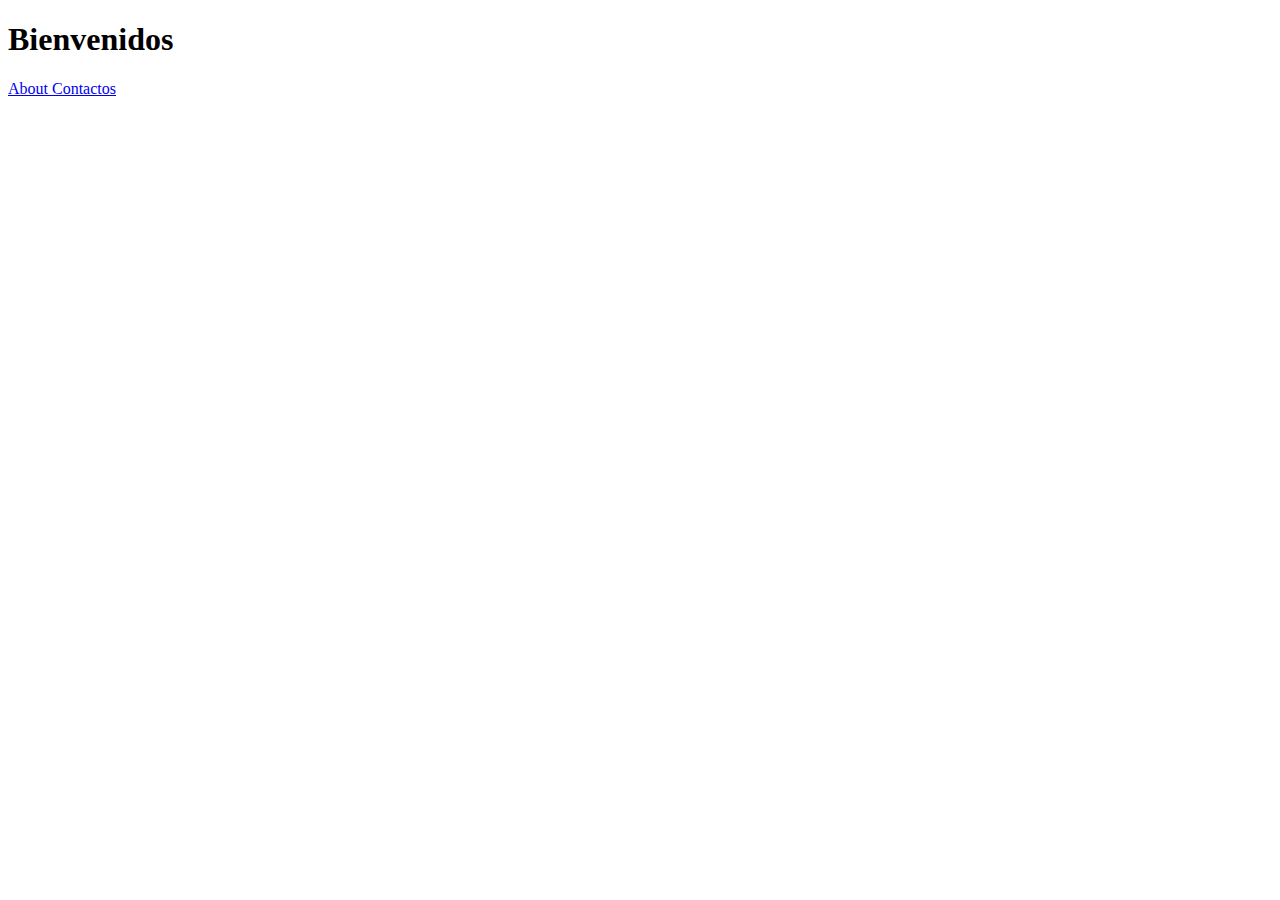
==== index.html @ e95a0586 "Versión 1 PWP" ====
<!DOCTYPE html>

<html>
    <head>
        <meta charset="utf-8">
        <meta http-equiv="X-UA-Compatible" content="IE=edge">
        <title>Leiiidy</title>
        <meta name="description" content="">
        <meta name="viewport" content="width=device-width, initial-scale=1">
        <link rel="stylesheet" href="">
    </head>
    <body>
        <head>
            <h1>Bienvenidos </h1>
            <table> </table>
        </head>

         <nav>
             <a href="acerca.html"> About </a>
             <a href="contactos.html"> Contactos </a>
         </nav> 
         <div>
             <article>

             </article>
         </div>
        <script src="" async defer></script>
    </body>
    
</html>
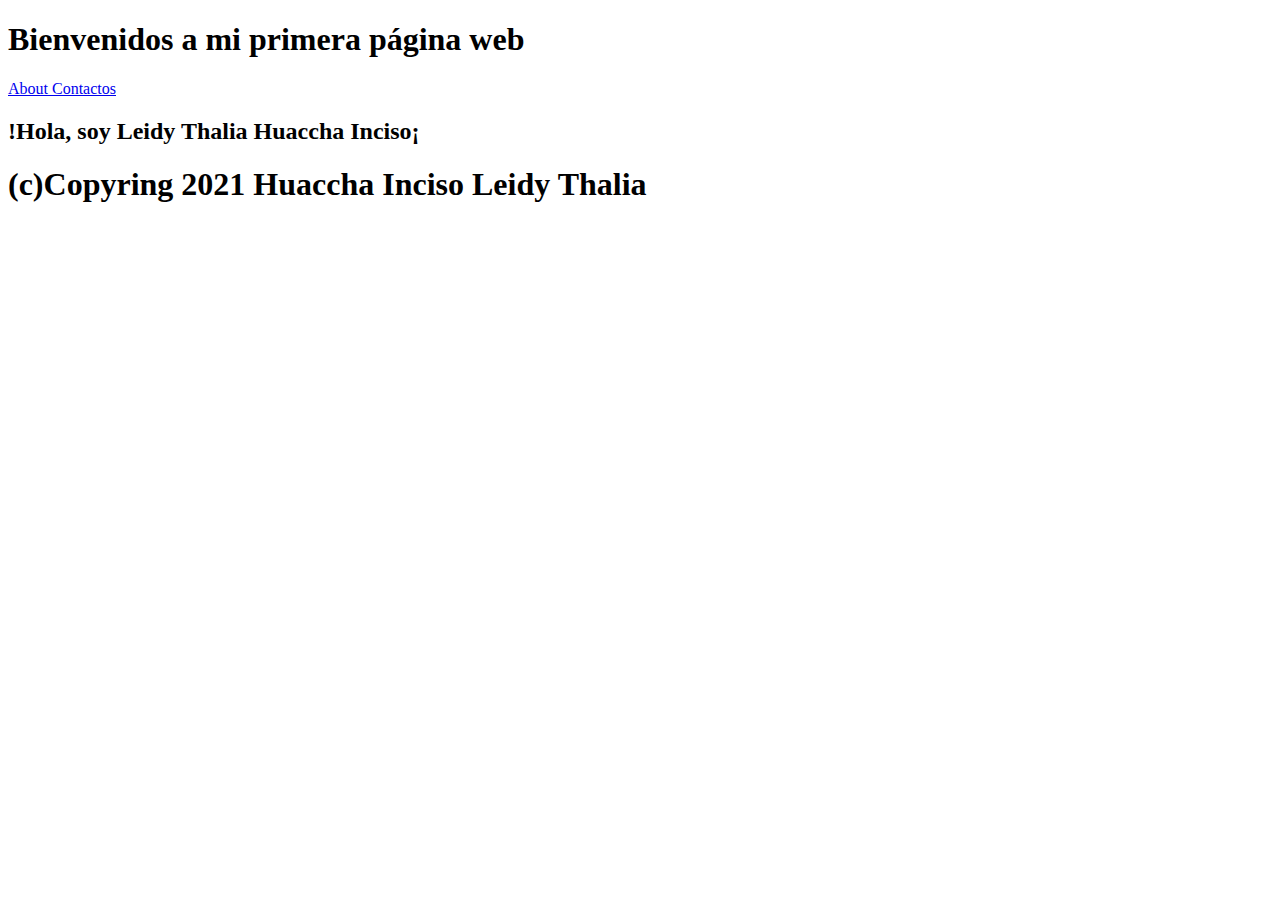
==== commit 6b894b1f: "V02 PWP" ====
--- a/index.html
+++ b/index.html
@@ -10,20 +10,39 @@
         <link rel="stylesheet" href="">
     </head>
     <body>
-        <head>
-            <h1>Bienvenidos </h1>
+        <header>
+            <h1>Bienvenidos a mi primera página web </h1>
             <table> </table>
-        </head>
+            <nav>
+                <a href="acerca.html"> About </a>
+                <a href="contactos.html"> Contactos </a>
+            </nav>
+        </header>
+        <div>
+            <section>
+                <header> 
+                    <h2>!Hola, soy Leidy Thalia Huaccha Inciso¡ </h2>
+                </header>
+                <article>
 
-         <nav>
-             <a href="acerca.html"> About </a>
-             <a href="contactos.html"> Contactos </a>
-         </nav> 
-         <div>
+                    
+                </article>
+                
+
+            </section>
+
              <article>
 
              </article>
-         </div>
+        </div>
+        <div>
+            <aside>
+
+            </aside>
+        </div>
+        <footer>
+            <h1> (c)Copyring 2021 Huaccha Inciso Leidy Thalia</h1>
+        </footer>
         <script src="" async defer></script>
     </body>
     
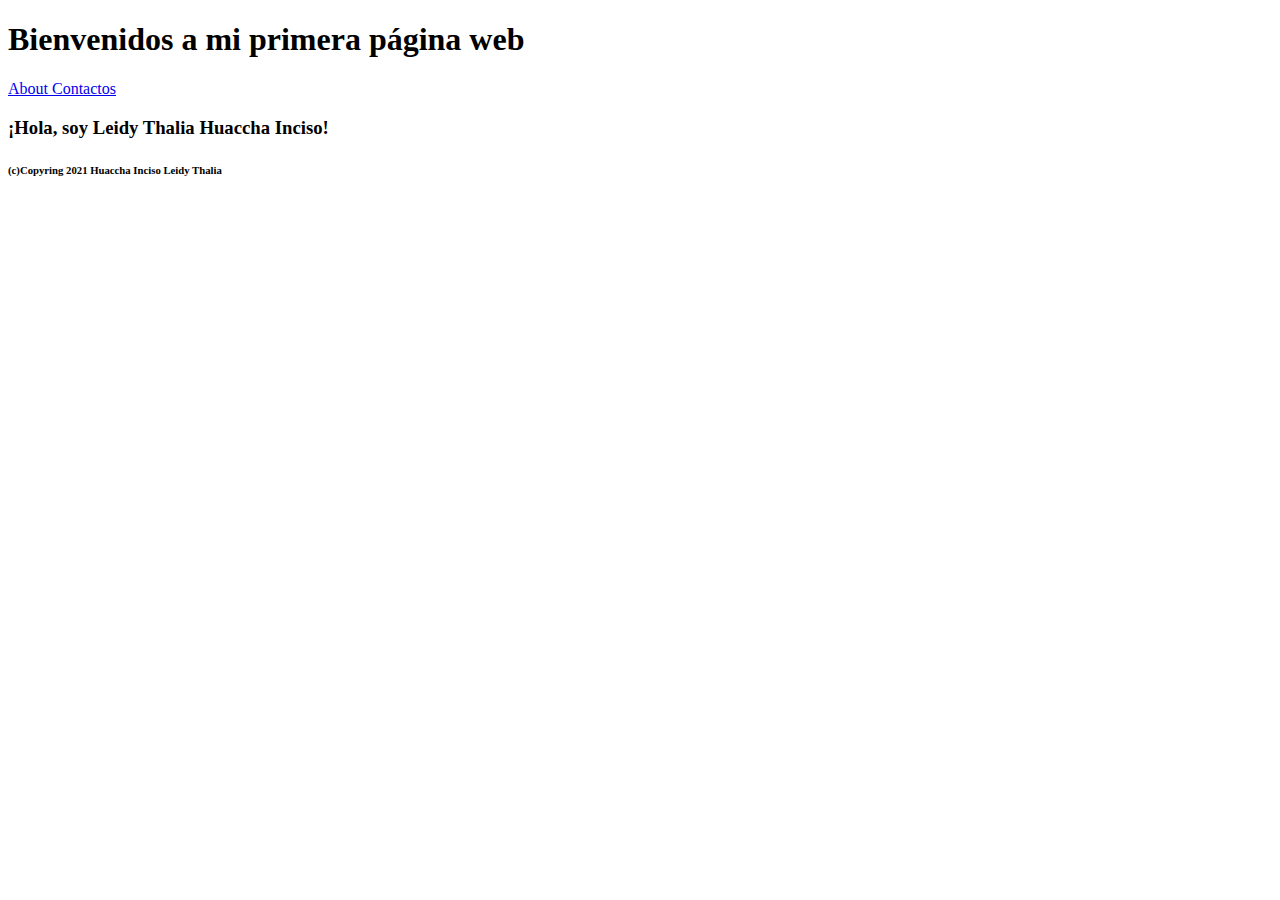
==== commit 3932ff6b: "v3 PWP" ====
--- a/index.html
+++ b/index.html
@@ -21,9 +21,10 @@
         <div>
             <section>
                 <header> 
-                    <h2>!Hola, soy Leidy Thalia Huaccha Inciso¡ </h2>
+                    <h3>¡Hola, soy Leidy Thalia Huaccha Inciso! </h3>
                 </header>
                 <article>
+                    <h4> </h4>
 
                     
                 </article>
@@ -41,7 +42,7 @@
             </aside>
         </div>
         <footer>
-            <h1> (c)Copyring 2021 Huaccha Inciso Leidy Thalia</h1>
+            <h6> (c)Copyring 2021 Huaccha Inciso Leidy Thalia</h6>
         </footer>
         <script src="" async defer></script>
     </body>
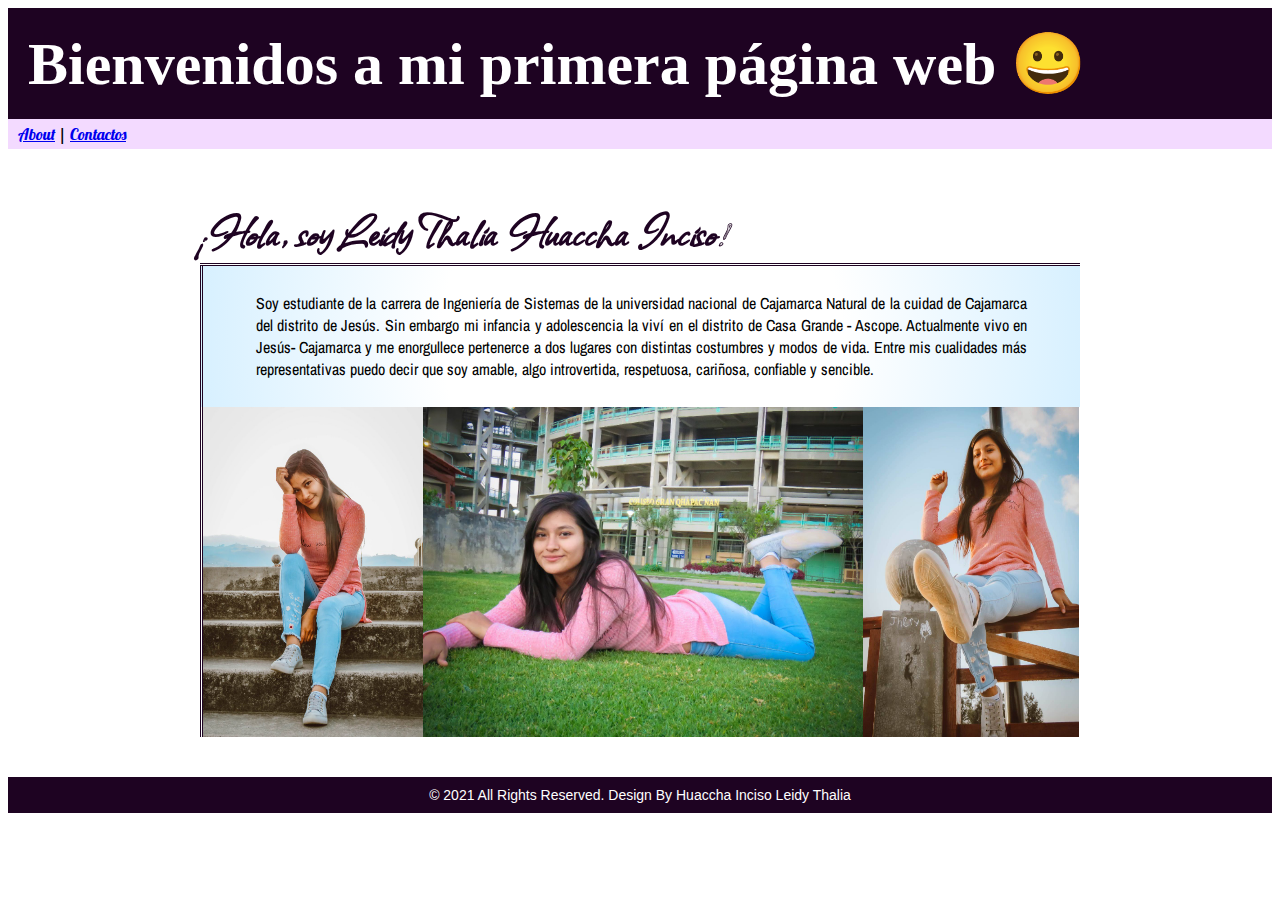
==== commit 0725db5f: "Vers ult 1" ====
--- a/index.html
+++ b/index.html
@@ -1,50 +1,88 @@
+
 <!DOCTYPE html>
 
 <html>
     <head>
         <meta charset="utf-8">
         <meta http-equiv="X-UA-Compatible" content="IE=edge">
-        <title>Leiiidy</title>
+        <title>Mi primera página web </title>
         <meta name="description" content="">
         <meta name="viewport" content="width=device-width, initial-scale=1">
-        <link rel="stylesheet" href="">
+        <link href="estilopersonal.css" rel="stylesheet"/>  
+        <link rel="preconnect" href="https://fonts.googleapis.com">
+        <link rel="preconnect" href="https://fonts.gstatic.com" crossorigin>
+        <link href="https://fonts.googleapis.com/css2?family=Rampart+One&display=swap" rel="stylesheet">              
+        <link href="https://fonts.googleapis.com/css2?family=Lobster&display=swap" rel="stylesheet">        
+        <link href="https://fonts.googleapis.com/css2?family=Allison&display=swap" rel="stylesheet">
+        <link href="https://fonts.googleapis.com/css2?family=Archivo+Narrow:ital@1&display=swap" rel="stylesheet">
+
+        <style>
+            a:hover{
+                background-color: rgb(30, 3, 34);;
+                color: rgb(246, 255, 255);
+                text-decoration: none;   
+                padding: 5px 20px ;   
+                      
+            }
+
+            li{
+                display: inline-block;
+                overflow-inline: initial; 
+            }
+        </style>
     </head>
-    <body>
-        <header>
-            <h1>Bienvenidos a mi primera página web </h1>
-            <table> </table>
-            <nav>
-                <a href="acerca.html"> About </a>
-                <a href="contactos.html"> Contactos </a>
+    <body>    
+        
+        <header >
+            <h1 class= "enc-final"> Bienvenidos a mi primera página web &#128512; </h1>
+            
+            <nav >
+                <ul>
+                    <li >
+                        <a  href="acerca.html"> About  </a>
+                    </li>
+                    <li>
+                        <a>    |   </a>
+                    </li>
+                    <li >
+                        <a href="contactos.html">   Contactos </a>
+                    </li>
+                </ul>                                
             </nav>
+
         </header>
-        <div>
-            <section>
-                <header> 
-                    <h3>¡Hola, soy Leidy Thalia Huaccha Inciso! </h3>
-                </header>
-                <article>
-                    <h4> </h4>
 
-                    
-                </article>
-                
+        
+        <div>            
+             
+            <h3  >¡Hola, soy Leidy Thalia Huaccha Inciso!  </h3>
+            
+            <p>  Soy estudiante de la carrera de Ingeniería de Sistemas de la universidad nacional de Cajamarca 
+                Natural de la cuidad de Cajamarca del distrito de Jesús. Sin embargo 
+                mi infancia y adolescencia la viví en el distrito de Casa Grande - Ascope. 
+                Actualmente vivo en Jesús- Cajamarca y me enorgullece 
+                pertenerce a dos lugares con distintas costumbres y modos de vida.
+                Entre mis cualidades más representativas puedo decir que soy amable, algo introvertida, 
+                respetuosa, cariñosa, confiable y sencible.            
+             </p>   
+            
+        </div>   
 
-            </section>
+        <div class ="juntos">
+            
+            <img class="pimg" src="IMG/home/1-1.jpg" alt="Leidy Thalia... " title =" Leidy" width=25% height="330" />          
 
-             <article>
-
-             </article>
-        </div>
-        <div>
-            <aside>
-
-            </aside>
-        </div>
-        <footer>
-            <h6> (c)Copyring 2021 Huaccha Inciso Leidy Thalia</h6>
+            <img src="IMG/home/1-2.jpg" alt="Leidy Thalia... " title =" Leidy" width=50% height="330"/>
+        
+            <img src="IMG/home/1-3.jpg" alt="Leidy Thalia... " title =" Leidy" width=24.6% height="330"/>                       
+          
+        </div>   
+        <footer class= "enc-final" >
+            <label> © 2021 All Rights Reserved. Design By Huaccha Inciso Leidy Thalia</label>
         </footer>
+        
         <script src="" async defer></script>
+     
     </body>
     
 </html>
--- a/estilopersonal.css
+++ b/estilopersonal.css
@@ -0,0 +1,87 @@
+body {
+    background-color:rgb(255, 255, 255);    
+}
+
+div{      
+    margin: auto; 
+    width: 880px;  
+}
+
+h1{    
+    font-family:  'Roboto';   
+    padding: 20px;
+    margin: 0%;
+    font-size: 60px;    
+}
+.enc-final{
+    background-color:rgb(30, 3, 34);
+    color: #ffffff;
+}
+
+p {
+    background: rgb(255,252,255);
+    background: radial-gradient(circle, rgba(255,255,255,1) 45%, rgba(215,240,255,1) 100%);
+    text-align: center;  
+    margin:  0%;
+    padding: 3% 6%;  
+    text-align: justify;  
+    font-family: 'Archivo Narrow', sans-serif;  
+    border-style: none none none double;
+    border-color: rgb(30, 3, 34);
+}   
+
+.pimg{
+    border-style: none none none double;
+    border-color: rgb(30, 3, 34);
+}
+
+nav{    
+    background-color: rgba(233, 187, 255, 0.548);
+    padding: 5px;   
+    font-family: 'Lobster', cursive; 
+}
+
+ul{   
+    text-align: center;
+    display: inline;    
+    padding: 5px;
+    margin: 0px;
+}
+table {
+    border-collapse: collapse;
+    font-family: 'Archivo Narrow', sans-serif;
+  }
+
+h3{
+    font-family: 'Allison', cursive;
+    font-size: 50px ; 
+    border-style: none none double none ;
+    border-color: rgb(30, 3, 34);
+    color:rgb(30, 3, 34);
+    margin-bottom: 0%;
+}
+
+.juntos{
+    display: flex;
+}
+
+footer{
+    font-family:  Helvetica, sans-serif, Arial;
+    margin:40px 0px 0px 0px; 
+    padding: 10px 5px ; 
+    font-size: 14px;
+    text-align: center;
+    min-height:calc(100hv - 100px - 30px);
+   }
+
+td,tr{
+    padding: 8px;
+    text-align: left;
+    border-bottom: 1px solid #ddd;
+}
+
+tr:nth-child(even){background-color: #f1f3f3}
+
+
+
+    
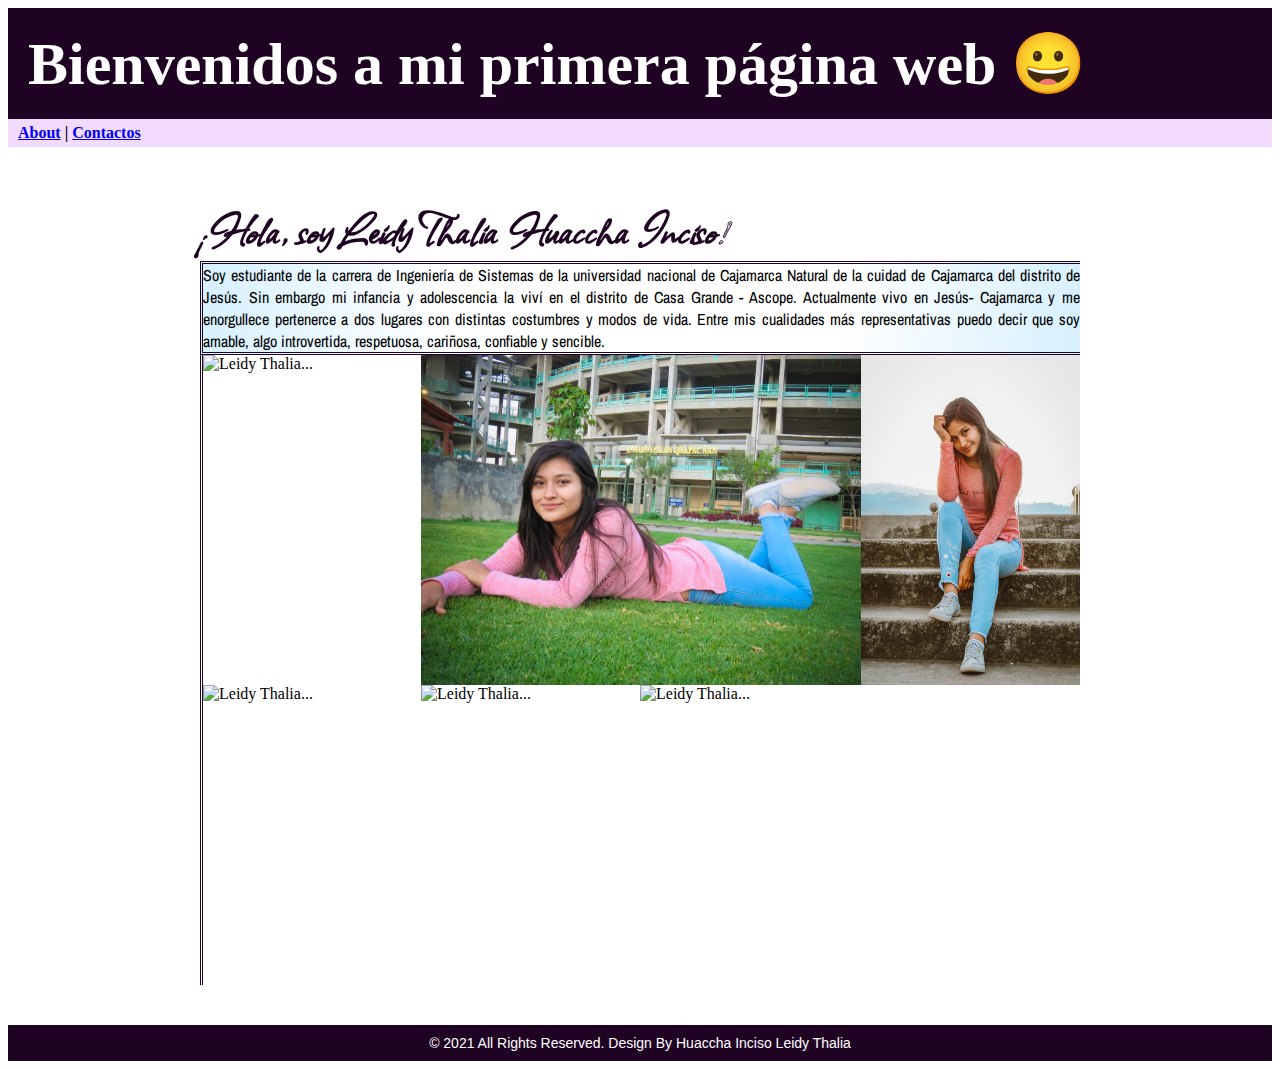
==== commit dada43a3: "versión 1 Boots" ====
--- a/index.html
+++ b/index.html
@@ -8,7 +8,7 @@
         <title>Mi primera página web </title>
         <meta name="description" content="">
         <meta name="viewport" content="width=device-width, initial-scale=1">
-        <link href="estilopersonal.css" rel="stylesheet"/>  
+        <link href="Estilos/estilopersonal.css" rel="stylesheet"/>  
         <link rel="preconnect" href="https://fonts.googleapis.com">
         <link rel="preconnect" href="https://fonts.gstatic.com" crossorigin>
         <link href="https://fonts.googleapis.com/css2?family=Rampart+One&display=swap" rel="stylesheet">              
@@ -21,18 +21,15 @@
                 background-color: rgb(30, 3, 34);;
                 color: rgb(246, 255, 255);
                 text-decoration: none;   
-                padding: 5px 20px ;   
-                      
+                padding: 5px 20px ;                       
             }
-
             li{
                 display: inline-block;
-                overflow-inline: initial; 
             }
         </style>
+
     </head>
     <body>    
-        
         <header >
             <h1 class= "enc-final"> Bienvenidos a mi primera página web &#128512; </h1>
             
@@ -53,7 +50,7 @@
         </header>
 
         
-        <div>            
+        <div>       
              
             <h3  >¡Hola, soy Leidy Thalia Huaccha Inciso!  </h3>
             
@@ -70,18 +67,28 @@
 
         <div class ="juntos">
             
-            <img class="pimg" src="IMG/home/1-1.jpg" alt="Leidy Thalia... " title =" Leidy" width=25% height="330" />          
+            <img class="pimg" src="IMG/home/1-4.jpg" alt="Leidy Thalia... " title =" Leidy" width=218 height="330" />          
 
-            <img src="IMG/home/1-2.jpg" alt="Leidy Thalia... " title =" Leidy" width=50% height="330"/>
+            <img src="IMG/home/1-2.jpg" alt="Leidy Thalia... " title =" Leidy" width=440 height="330"/>
         
-            <img src="IMG/home/1-3.jpg" alt="Leidy Thalia... " title =" Leidy" width=24.6% height="330"/>                       
-          
-        </div>   
+            <img src="IMG/home/1-1.jpg" alt="Leidy Thalia... " title =" Leidy" width=219 height="330"/>
+            
+        </div>  
+
+        <div class ="juntos">
+            <img class="pimg" src="IMG/home/1-5.jpg" alt="Leidy Thalia... " title =" Leidy" width=218 height="300"/> 
+
+            <img src="IMG/home/1-6.jpg" alt="Leidy Thalia... " title =" Leidy" width=219 height="300"/> 
+
+            <img src="IMG/home/1-7.jpeg" alt="Leidy Thalia... " title =" Leidy" width=440 height="300"/> 
+
+        </div>
+
         <footer class= "enc-final" >
             <label> © 2021 All Rights Reserved. Design By Huaccha Inciso Leidy Thalia</label>
         </footer>
         
-        <script src="" async defer></script>
+        <script src=" game.js" async defer></script>
      
     </body>
     
--- a/Estilos/estilopersonal.css
+++ b/Estilos/estilopersonal.css
@@ -0,0 +1,86 @@
+body {
+    background-color:rgb(255, 255, 255);    
+}
+
+div{      
+    margin: auto; 
+    width: 880px;  
+}
+
+h1{    
+    font-family:  'Roboto';   
+    padding: 20px;
+    margin: 0%;
+    font-size: 60px;    
+}
+
+.enc-final{
+    background-color:rgb(30, 3, 34);
+    color: #ffffff;
+}
+
+p {
+    background: rgb(255,252,255);
+    background: radial-gradient(circle, rgba(255,255,255,1) 45%, rgba(215,240,255,1) 100%);
+    text-align: center;  
+    margin:  0%;
+    padding: 0% 0%;  
+    text-align: justify;  
+    font-family: 'Archivo Narrow', sans-serif;  
+    border-style: double none double double;
+    border-color: rgb(30, 3, 34);
+}   
+
+.pimg{
+    border-style: none none none double;
+    border-color: rgb(30, 3, 34);
+}
+
+nav{    
+    background-color: rgba(233, 187, 255, 0.548);
+    padding: 5px;   
+    font-family:  'Roboto' ;
+    font-weight: bold; 
+}
+
+ul{   
+    text-align: center;
+    display: inline;    
+    padding: 5px;
+    margin: 0px;
+}
+table {
+    border-collapse: collapse;
+    font-family: 'Archivo Narrow', sans-serif;
+  }
+
+h3{
+    font-family: 'Allison', cursive;
+    font-size: 50px ;     
+    color:rgb(30, 3, 34);
+    margin-bottom: 0%;
+}
+
+.juntos{
+    display: flex;
+}
+
+footer{
+    font-family:  Helvetica, sans-serif, Arial;
+    margin:40px 0px 0px 0px; 
+    padding: 10px 5px ; 
+    font-size: 14px;
+    text-align: center;
+    }
+
+td,tr{
+    padding: 8px;
+    text-align: left;
+    border-bottom: 1px solid #ddd;
+}
+
+tr:nth-child(even){background-color: #f1f3f3}
+
+
+
+    
